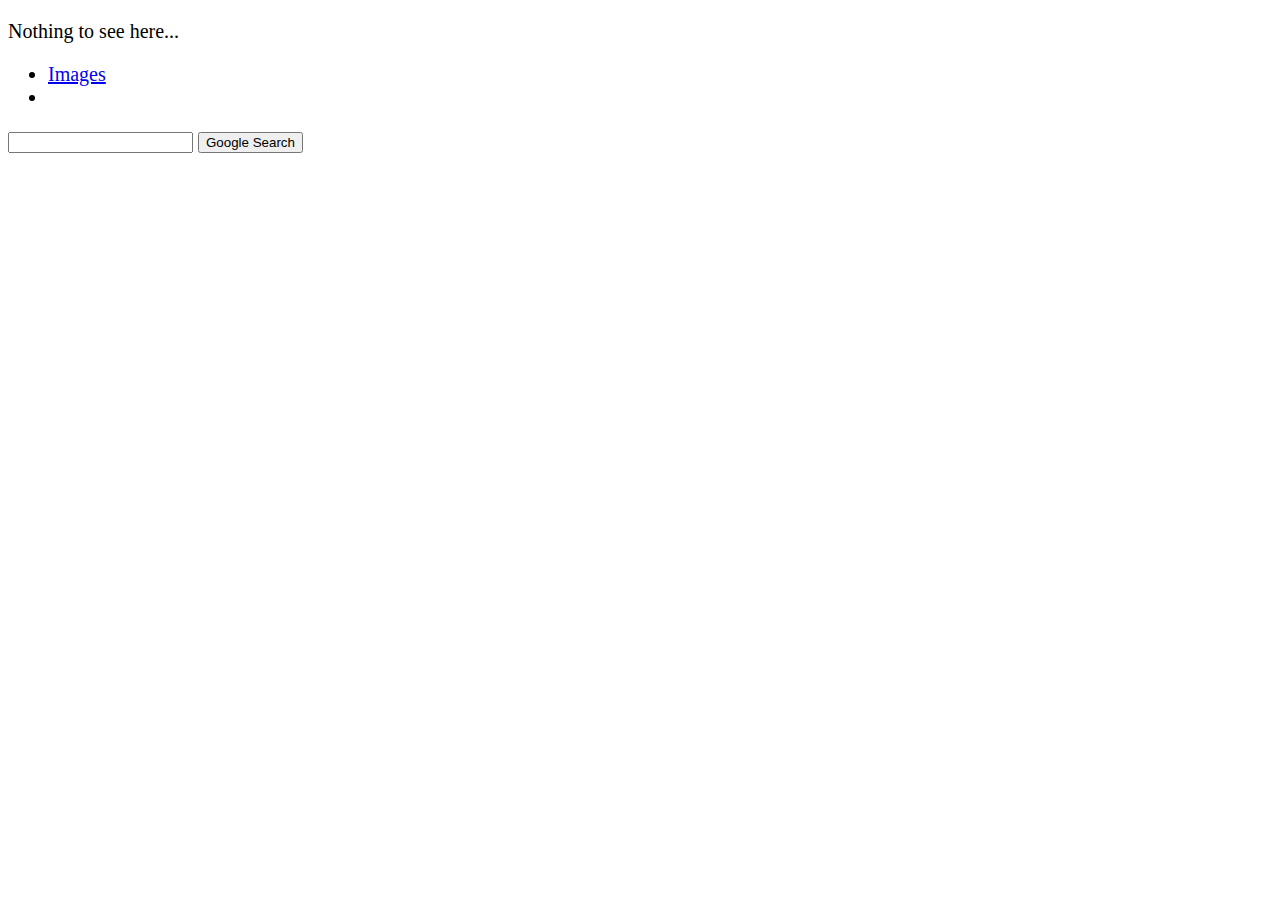
==== index.html @ 40e9c1fc "cs50_project0" ====
<!DOCTYPE html>
<html lang="en">
<head>
  <meta charset="UTF-8">
  <meta http-equiv="X-UA-Compatible" content="IE=Edge">
  <meta name="viewport" content="width=device-width, initial-scale=1">

  <title>Google Search</title>

  <!-- Custom Styles -->
  <link rel="stylesheet" href="style.css">
</head>

<body>
  <p>Nothing to see here...</p>
  
  <ul>
  <li><a href="images.html">Images</a></li>
<li><a href="advance.html>"#Advanced Search></a></li>
</ul>

  
        <form action="https://www.google.com/search">
            <input type="text" name="q">
            <input type="submit" value="Google Search">
        </form>
  <!-- Project -->
  <script src="main.js"></script>
---- style.css ----
body {
    font-size: 15pt;
}
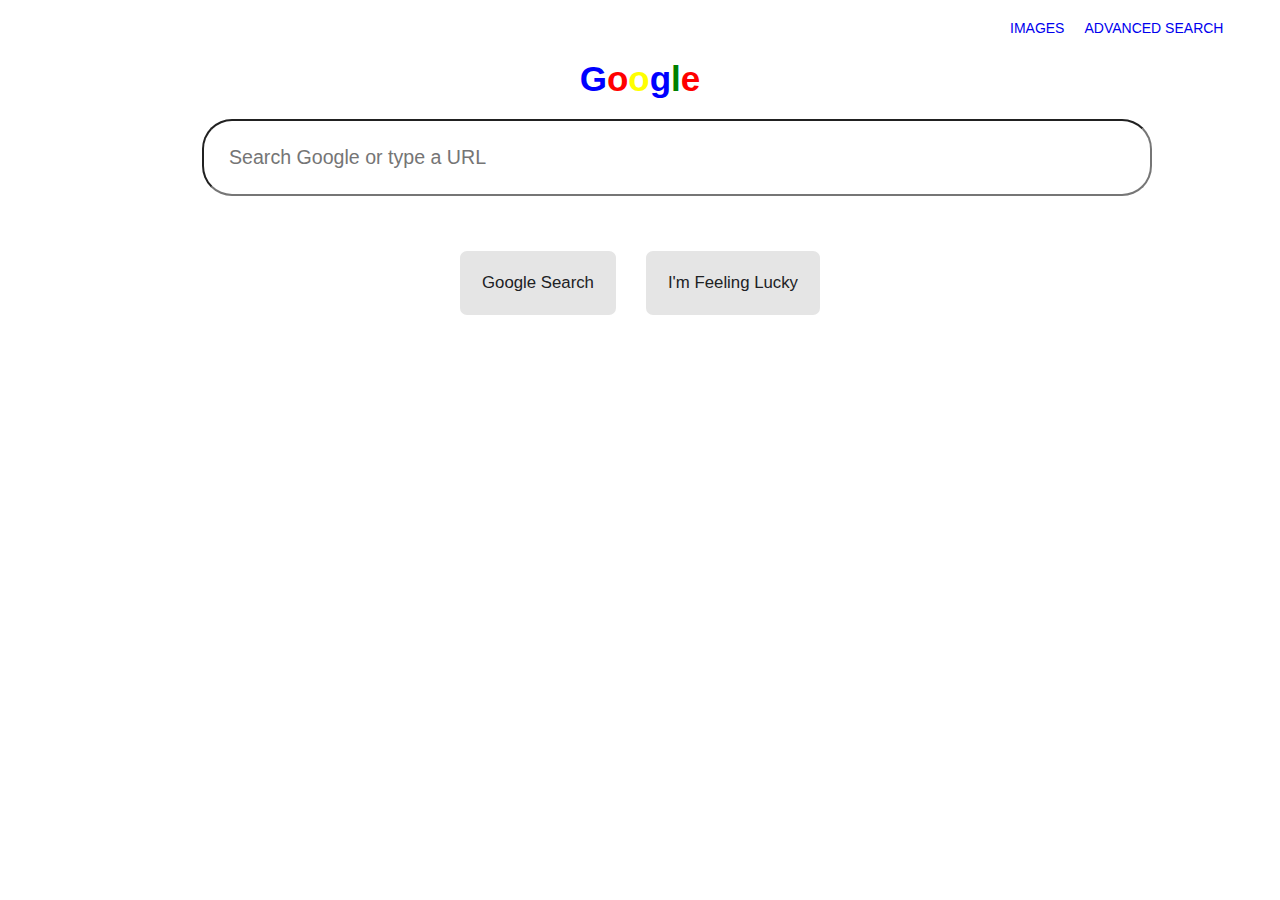
==== commit 66155a10: "styled main search page" ====
--- a/index.html
+++ b/index.html
@@ -4,25 +4,37 @@
   <meta charset="UTF-8">
   <meta http-equiv="X-UA-Compatible" content="IE=Edge">
   <meta name="viewport" content="width=device-width, initial-scale=1">
-
   <title>Google Search</title>
-
   <!-- Custom Styles -->
   <link rel="stylesheet" href="style.css">
+  <link rel="stylesheet" href="https://fonts.googleapis.com/css?family=Tangerine">
 </head>
 
 <body>
-  <p>Nothing to see here...</p>
-  
+<!-- <div class="links"> -->
   <ul>
-  <li><a href="images.html">Images</a></li>
-<li><a href="advance.html>"#Advanced Search></a></li>
-</ul>
+    <li>
+      <a href="images.html">IMAGES</a></li>
+    <li>
+      <a href="advanced.html">ADVANCED SEARCH</a></li>
+    </ul>
+<!-- </div> -->
 
   
-        <form action="https://www.google.com/search">
-            <input type="text" name="q">
-            <input type="submit" value="Google Search">
-        </form>
-  <!-- Project -->
-  <script src="main.js"></script>
+<div class="main-container">
+  <h1 id="google">G<span>o</span><span>o</span><span>g</span><span>l</span><span>e</span></h1>
+<!-- Serach input form -->
+
+    <div class="form-container">
+      <form action="https://www.google.com/search">
+        <input type="text" name="q" placeholder="Search Google or type a URL">
+
+        <div class="searchbtn">
+        <input type="submit" value="Google Search">
+        <button type="submit">I'm Feeling Lucky</button>
+        </div>
+    </form>
+    </div>
+</div>
+
+<script src="main.js"></script>
--- a/style.css
+++ b/style.css
@@ -1,3 +1,122 @@
-body {
-    font-size: 15pt;
-}+body, html {
+    height: 100%;
+    margin: 0;
+    padding: 0;
+    min-width: 400px;
+    display: block;
+    background: #fff;
+}
+
+body, input, button{
+    font-size: 14px;
+    font-family: arial,sans-serif;
+    color: #202124;
+}
+
+ul, li, a{
+    list-style: none;
+    text-decoration: none;
+}
+
+ul{
+    display: flex;
+    position: relative;
+    top: 10px;
+    left: 75%;
+    margin: auto 5px 20px auto;
+}
+
+li{
+    padding: 10px;
+}
+
+#google{
+    text-align: center;
+    font-size: 2.5em;
+    margin-bottom: 0%;
+}
+
+h1, span:nth-of-type(3){
+    color: blue;
+}
+
+h1 > span {
+    color: red;
+}
+
+span:nth-of-type(2){
+    color: yellow;
+}
+
+span:nth-of-type(4){
+    color: green;
+}
+
+.form-container{
+    display: flex;
+    justify-content: center;
+    align-items: center;
+}
+
+form{
+    display: flex;
+    flex-direction: column;
+    padding: 10px;
+    width: 70%;
+}
+
+form > input{
+    padding: 25px;
+    margin: 10px;
+    width: 100%;
+    border-radius: 30px;
+    border-color: rgb(229, 229, 229) solid;
+    font-size: 1.4em;
+}
+
+.searchbtn{
+    display: flex;
+    justify-content: center;
+    align-items: center;
+    margin: 25px auto;
+}
+
+.searchbtn input, button{
+    border-radius: 7px;
+    padding: 22px;
+    margin: 20px 15px;
+    font-size: 1.2em;
+    background: rgb(229, 229, 229);
+    border: none;
+    cursor: pointer;
+}
+
+button:hover{
+    border-color: aquamarine;
+}
+
+/* media query */
+
+@media only screen and (max-width: 600px) {
+    body, input, button, .searchbtn input {
+        font-size: .60em;
+    }
+
+    #google{
+        font-size: 1.5em;
+    }
+
+    .searchbtn{
+        margin-top: 3px;
+    }
+
+    form > input{
+        padding: .672em;
+    }
+
+    .searchbtn input, button{
+        padding: 1.7em;
+        margin: auto 5px;
+
+    }
+  }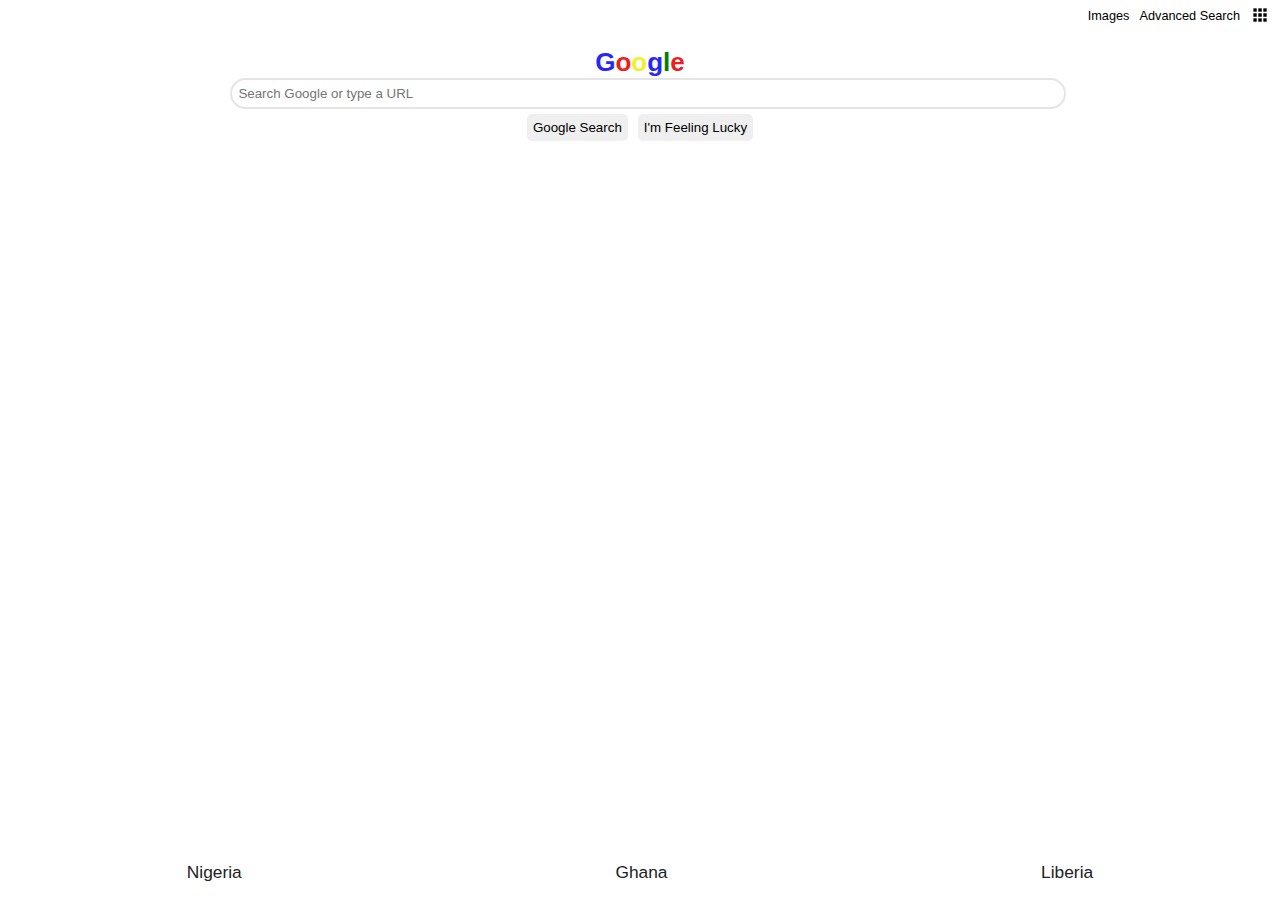
==== commit 86d2c140: "added apps icon to the homepage" ====
--- a/index.html
+++ b/index.html
@@ -12,29 +12,44 @@
 
 <body>
 <!-- <div class="links"> -->
-  <ul>
-    <li>
-      <a href="images.html">IMAGES</a></li>
-    <li>
-      <a href="advanced.html">ADVANCED SEARCH</a></li>
-    </ul>
+    <nav>
+        <a href="images.html">Images</a></li>
+        <a href="advanced.html">Advanced Search</a></li>
+        <img src="/googleapps.png" alt="google apps">
+      </nav>
+
 <!-- </div> -->
 
+  <div class="main-container">
+  <div class="container">
+    
+  <h1 id="google">G<span>o</span><span>o</span><span>g</span><span>l</span><span>e</span></h1>
   
-<div class="main-container">
-  <h1 id="google">G<span>o</span><span>o</span><span>g</span><span>l</span><span>e</span></h1>
-<!-- Serach input form -->
-
-    <div class="form-container">
-      <form action="https://www.google.com/search">
-        <input type="text" name="q" placeholder="Search Google or type a URL">
-
-        <div class="searchbtn">
-        <input type="submit" value="Google Search">
-        <button type="submit">I'm Feeling Lucky</button>
-        </div>
+  <!-- Serach input form -->
+  
+      <div class="form-container">
+        <form action="https://www.google.com/search">
+          <input type="text" name="q" placeholder="Search Google or type a URL">
+  
+          <div class="searchbtn">
+          <input type="submit" value="Google Search">
+          <input type="submit" <a href="https://www.google.com/doodles" value="I'm Feeling Lucky">
+      </div>
+    </div>
     </form>
     </div>
-</div>
+    </div>
+    
 
 <script src="main.js"></script>
+
+<footer>
+<!-- <div class="footer"> -->
+  <p>Nigeria</p>
+  <p>Ghana</p>
+  <p>Liberia</p>
+<!-- </div> -->
+</footer>
+
+</body>
+</html>
--- a/style.css
+++ b/style.css
@@ -1,51 +1,61 @@
 body, html {
-    height: 100%;
     margin: 0;
     padding: 0;
-    min-width: 400px;
-    display: block;
     background: #fff;
-}
-
-body, input, button{
-    font-size: 14px;
+    font-size: 13pt;
     font-family: arial,sans-serif;
     color: #202124;
 }
 
-ul, li, a{
-    list-style: none;
+nav{
+    display: flex;
+    justify-content: flex-end;
+    align-items: center;
+    margin-right: 5px;
+}
+
+nav a{
+	color: #000;
+    padding: 5px;
+}
+
+a {
+    font-size: .735em;
     text-decoration: none;
 }
 
-ul{
-    display: flex;
-    position: relative;
-    top: 10px;
-    left: 75%;
-    margin: auto 5px 20px auto;
+nav img{
+    height: 20px;
+    cursor: pointer;
+    padding: 5px;
 }
 
-li{
-    padding: 10px;
+.main-container{
+    width: 80%;
+    margin: auto;
+}
+
+.container{
+    margin: auto;
+    width: 100%;
+    text-align: center;
 }
 
 #google{
-    text-align: center;
-    font-size: 2.5em;
-    margin-bottom: 0%;
+    font-size: 1.5em;
+    margin-bottom: auto;
 }
 
 h1, span:nth-of-type(3){
-    color: blue;
+    color: rgb(39, 39, 248);
 }
 
 h1 > span {
-    color: red;
+    color: rgb(236, 30, 30);
 }
 
 span:nth-of-type(2){
-    color: yellow;
+    color: rgb(240, 240, 43);
 }
 
 span:nth-of-type(4){
@@ -53,70 +63,64 @@
 }
 
 .form-container{
-    display: flex;
-    justify-content: center;
-    align-items: center;
+    display: block;
 }
 
 form{
-    display: flex;
-    flex-direction: column;
-    padding: 10px;
-    width: 70%;
+    width: 80%;
+    margin: auto;
 }
 
 form > input{
-    padding: 25px;
-    margin: 10px;
+    padding: 6px;
     width: 100%;
     border-radius: 30px;
-    border-color: rgb(229, 229, 229) solid;
-    font-size: 1.4em;
+    border: 2px solid rgb(229, 229, 229);
+}
+
+form > input:hover{
+    border-color: whitesmoke;
+    border-width: 3px;
+}
+
+form > input:focus-within{
+    color: black;
+    border: 3px solid rgb(229, 229, 229);
 }
 
 .searchbtn{
     display: flex;
     justify-content: center;
     align-items: center;
-    margin: 25px auto;
+    margin: 5px;
 }
 
-.searchbtn input, button{
-    border-radius: 7px;
-    padding: 22px;
-    margin: 20px 15px;
-    font-size: 1.2em;
-    background: rgb(229, 229, 229);
+.searchbtn input{
+    border-radius: 5px;
+    padding: 6px;
+    margin: 0px 5px;
     border: none;
     cursor: pointer;
 }
 
-button:hover{
-    border-color: aquamarine;
+.searchbtn input:hover{
+    border: 2px solid rgb(229, 229, 229);
 }
 
-/* media query */
+@media screen and (max-width: 350px){
+    .searchbtn{
+        display: block;
+    }
+    .searchbtn input{
+        margin: 4px auto;
+    }
+}
 
-@media only screen and (max-width: 600px) {
-    body, input, button, .searchbtn input {
-        font-size: .60em;
-    }
-
-    #google{
-        font-size: 1.5em;
-    }
-
-    .searchbtn{
-        margin-top: 3px;
-    }
-
-    form > input{
-        padding: .672em;
-    }
-
-    .searchbtn input, button{
-        padding: 1.7em;
-        margin: auto 5px;
-
-    }
-  }+footer{
+    position: absolute;
+    bottom: 0;
+    display: flex;
+    justify-content: space-around;
+    align-items: center;
+    width: 100%;
+}